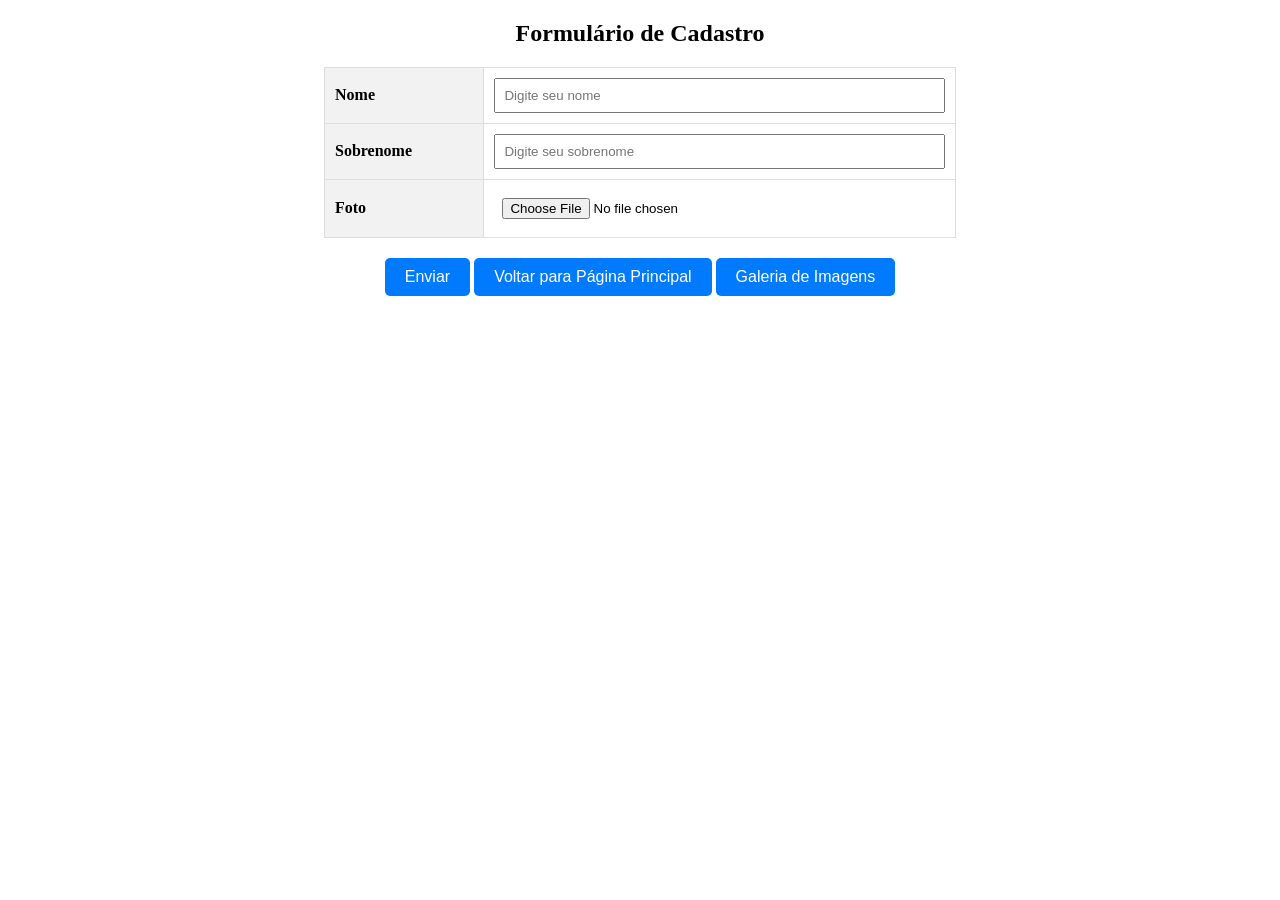
==== www/meusite/form/formMultPart.html @ 753da7df "Includo cgi para methodo POST e GET" ====
<!DOCTYPE html>
<html lang="pt-BR">
<head>
    <meta charset="UTF-8">
    <meta name="viewport" content="width=device-width, initial-scale=1.0">
    <title>Formulário de Cadastro</title>
    <style>
        table {
            width: 50%;
            margin: 20px auto;
            border-collapse: collapse;
        }
        th, td {
            padding: 10px;
            border: 1px solid #ddd;
            text-align: left;
        }
        th {
            background-color: #f2f2f2;
        }
        input[type="text"], input[type="file"] {
            width: 100%;
            padding: 8px;
            box-sizing: border-box;
        }
        .button-container {
            text-align: center;
            margin-top: 20px;
        }
        button {
            padding: 10px 20px;
            font-size: 16px;
            cursor: pointer;
            border: none;
            border-radius: 5px;
            background-color: #007BFF;
            color: white;
            transition: background-color 0.3s ease;
        }
        button:hover {
            background-color: #0056b3;
        }
    </style>
</head>
<body>
    <h2 style="text-align: center;">Formulário de Cadastro</h2>
    <form enctype="multipart/form-data" method="post">
        <table>
            <tr>
                <th>Nome</th>
                <td><input type="text" name="nome" placeholder="Digite seu nome"></td>
            </tr>
            <tr>
                <th>Sobrenome</th>
                <td><input type="text" name="sobrenome" placeholder="Digite seu sobrenome"></td>
            </tr>
            <tr>
                <th>Foto</th>
                <td><input type="file" name="foto" accept="image/*"></td>
            </tr>
        </table>
        <div class="button-container">
            <button type="submit">Enviar</button>
            <button type="button" onclick="window.location.href='/'">Voltar para Página Principal</button>
            <button type="button" onclick="window.location.href='/cgi/getUploadPage.py/update/'">Galeria de Imagens</button>
        </div>
    </form>

</body>
</html>
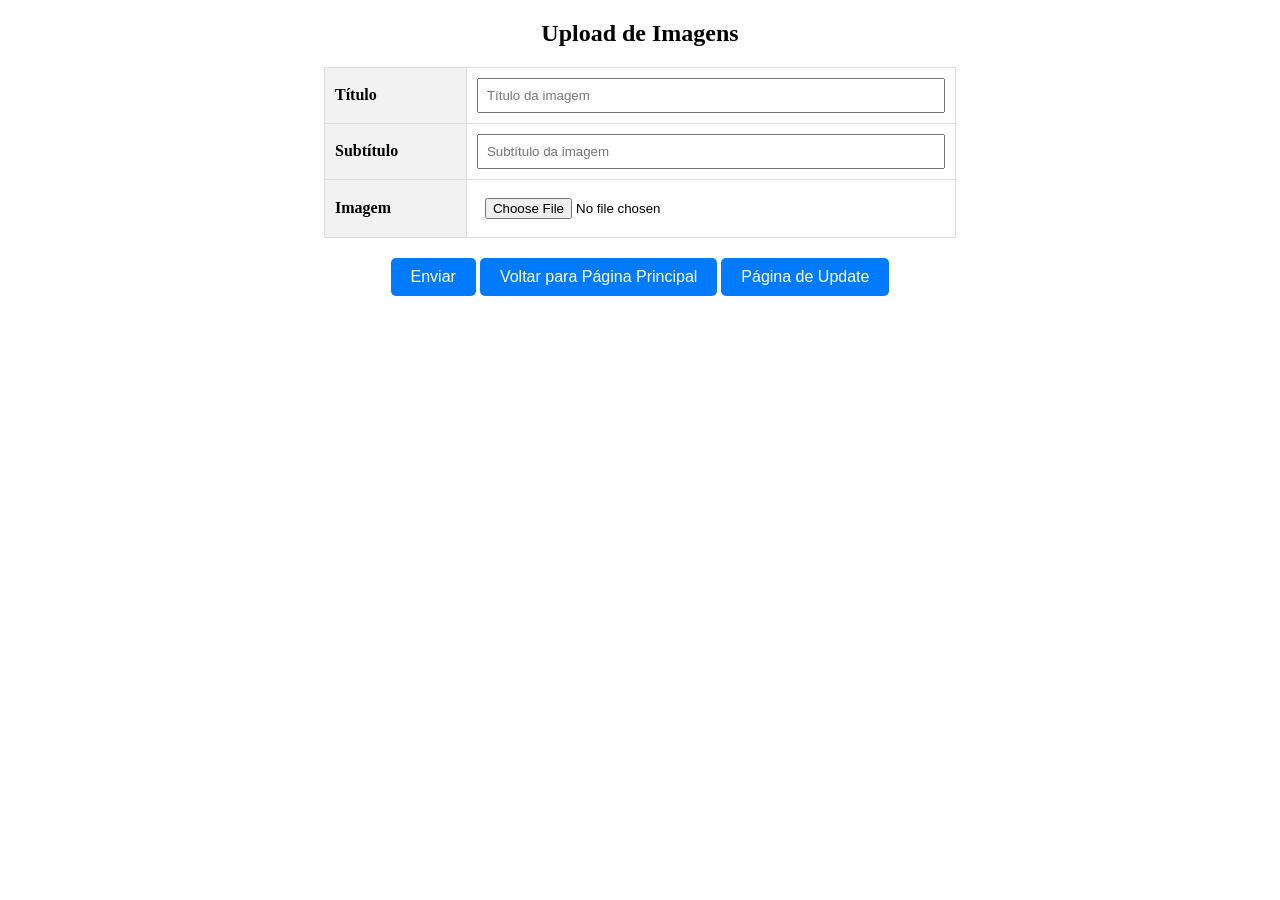
==== commit 82dbf75c: "Incluido methodos Post e Delete; Atualizado diretiva return; CGI implementado" ====
--- a/www/meusite/form/formMultPart.html
+++ b/www/meusite/form/formMultPart.html
@@ -41,30 +41,42 @@
             background-color: #0056b3;
         }
     </style>
+    <script>
+        function validateForm() {
+            var titulo = document.forms["uploadForm"]["titulo"].value;
+            var subtitulo = document.forms["uploadForm"]["subtitulo"].value;
+            var foto = document.forms["uploadForm"]["foto"].value;
+
+            if (titulo == "" || subtitulo == "" || foto == "") {
+                alert("Por favor, preencha todos os campos obrigatórios.");
+                return false;
+            }
+            return true;
+        }
+    </script>
 </head>
 <body>
-    <h2 style="text-align: center;">Formulário de Cadastro</h2>
-    <form enctype="multipart/form-data" method="post">
+    <h2 style="text-align: center;">Upload de Imagens</h2>
+    <form name="uploadForm" enctype="multipart/form-data" method="post" onsubmit="return validateForm()">
         <table>
             <tr>
-                <th>Nome</th>
-                <td><input type="text" name="nome" placeholder="Digite seu nome"></td>
+                <th>Título</th>
+                <td><input type="text" name="titulo" placeholder="Título da imagem"></td>
             </tr>
             <tr>
-                <th>Sobrenome</th>
-                <td><input type="text" name="sobrenome" placeholder="Digite seu sobrenome"></td>
+                <th>Subtítulo</th>
+                <td><input type="text" name="subtitulo" placeholder="Subtítulo da imagem"></td>
             </tr>
             <tr>
-                <th>Foto</th>
+                <th>Imagem</th>
                 <td><input type="file" name="foto" accept="image/*"></td>
             </tr>
         </table>
         <div class="button-container">
             <button type="submit">Enviar</button>
             <button type="button" onclick="window.location.href='/'">Voltar para Página Principal</button>
-            <button type="button" onclick="window.location.href='/cgi/getUploadPage.py/update/'">Galeria de Imagens</button>
+            <button type="button" onclick="window.location.href='/cgi/getUploadPage.py/update/'">Página de Update</button>
         </div>
     </form>
-
 </body>
 </html>
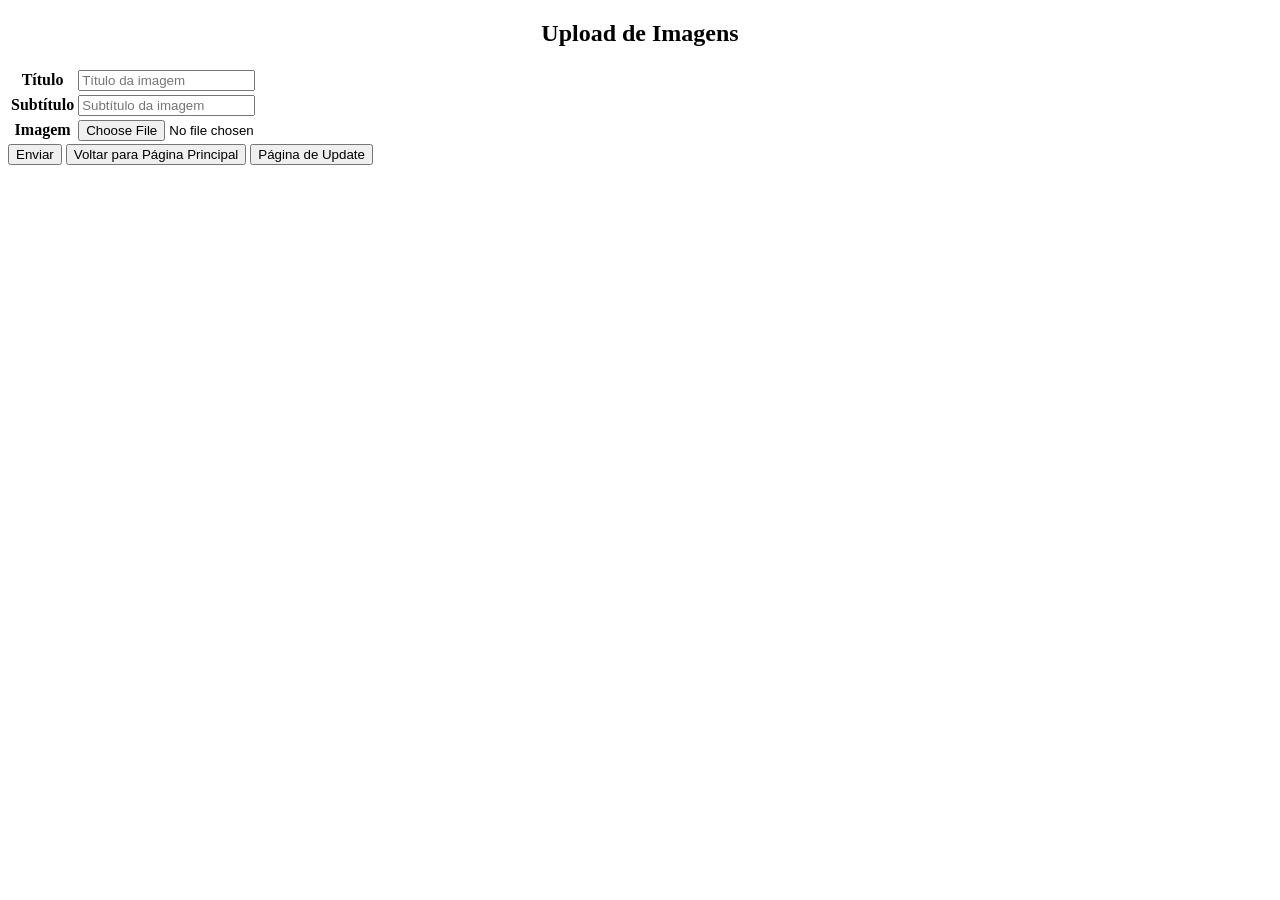
==== commit 6308f4d4: "finalizado?" ====
--- a/www/meusite/form/formMultPart.html
+++ b/www/meusite/form/formMultPart.html
@@ -3,57 +3,9 @@
 <head>
     <meta charset="UTF-8">
     <meta name="viewport" content="width=device-width, initial-scale=1.0">
-    <title>Formulário de Cadastro</title>
-    <style>
-        table {
-            width: 50%;
-            margin: 20px auto;
-            border-collapse: collapse;
-        }
-        th, td {
-            padding: 10px;
-            border: 1px solid #ddd;
-            text-align: left;
-        }
-        th {
-            background-color: #f2f2f2;
-        }
-        input[type="text"], input[type="file"] {
-            width: 100%;
-            padding: 8px;
-            box-sizing: border-box;
-        }
-        .button-container {
-            text-align: center;
-            margin-top: 20px;
-        }
-        button {
-            padding: 10px 20px;
-            font-size: 16px;
-            cursor: pointer;
-            border: none;
-            border-radius: 5px;
-            background-color: #007BFF;
-            color: white;
-            transition: background-color 0.3s ease;
-        }
-        button:hover {
-            background-color: #0056b3;
-        }
-    </style>
-    <script>
-        function validateForm() {
-            var titulo = document.forms["uploadForm"]["titulo"].value;
-            var subtitulo = document.forms["uploadForm"]["subtitulo"].value;
-            var foto = document.forms["uploadForm"]["foto"].value;
-
-            if (titulo == "" || subtitulo == "" || foto == "") {
-                alert("Por favor, preencha todos os campos obrigatórios.");
-                return false;
-            }
-            return true;
-        }
-    </script>
+    <title>Uploud de Imagens</title>
+    <link rel="stylesheet" href="/css/stylesMultPart.css">
+    <script src="/js/multPartScript.js" defer></script>
 </head>
 <body>
     <h2 style="text-align: center;">Upload de Imagens</h2>
